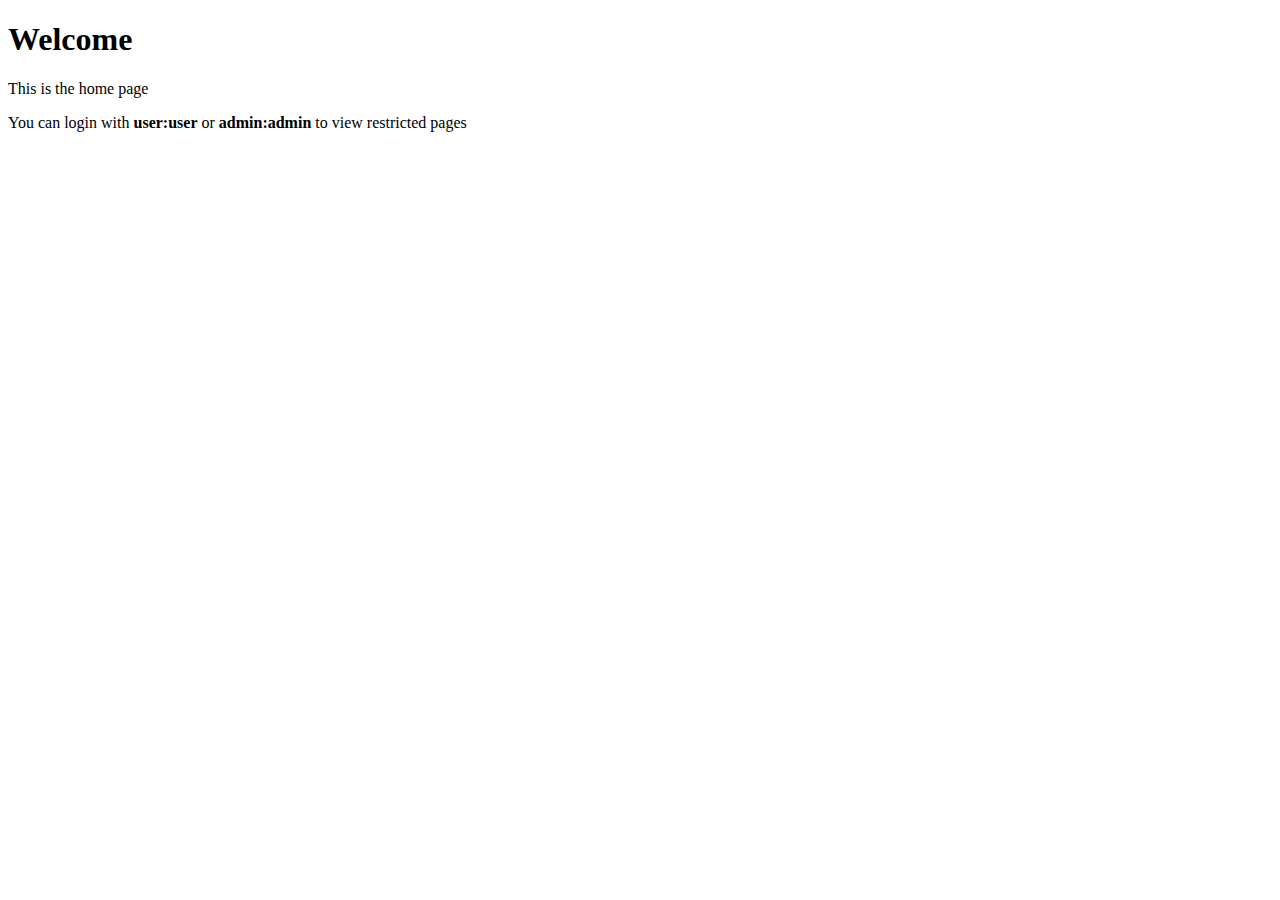
==== src/main/resources/templates/index.html @ 2896ca55 "Add files via upload" ====
<!DOCTYPE html>
<html xmlns:layout="http://www.ultraq.net.nz/thymeleaf/layout"
      xmlns:th="http://www.thymeleaf.org"
      xmlns:sec="http://www.thymeleaf.org/extras/spring-security"
      layout:decorate="~{fragments/layout}">
<head>
    <title>Index</title>
</head>
<body>
<div layout:fragment="content" th:remove="tag">
    <h1>Welcome <span sec:authentication="name"></span></h1>
    <p>This is the home page</p>
    <p sec:authorize="isAnonymous()">You can login with <b>user:user</b> or <b>admin:admin</b> to view restricted pages</p>
</div>
</body>
</html>
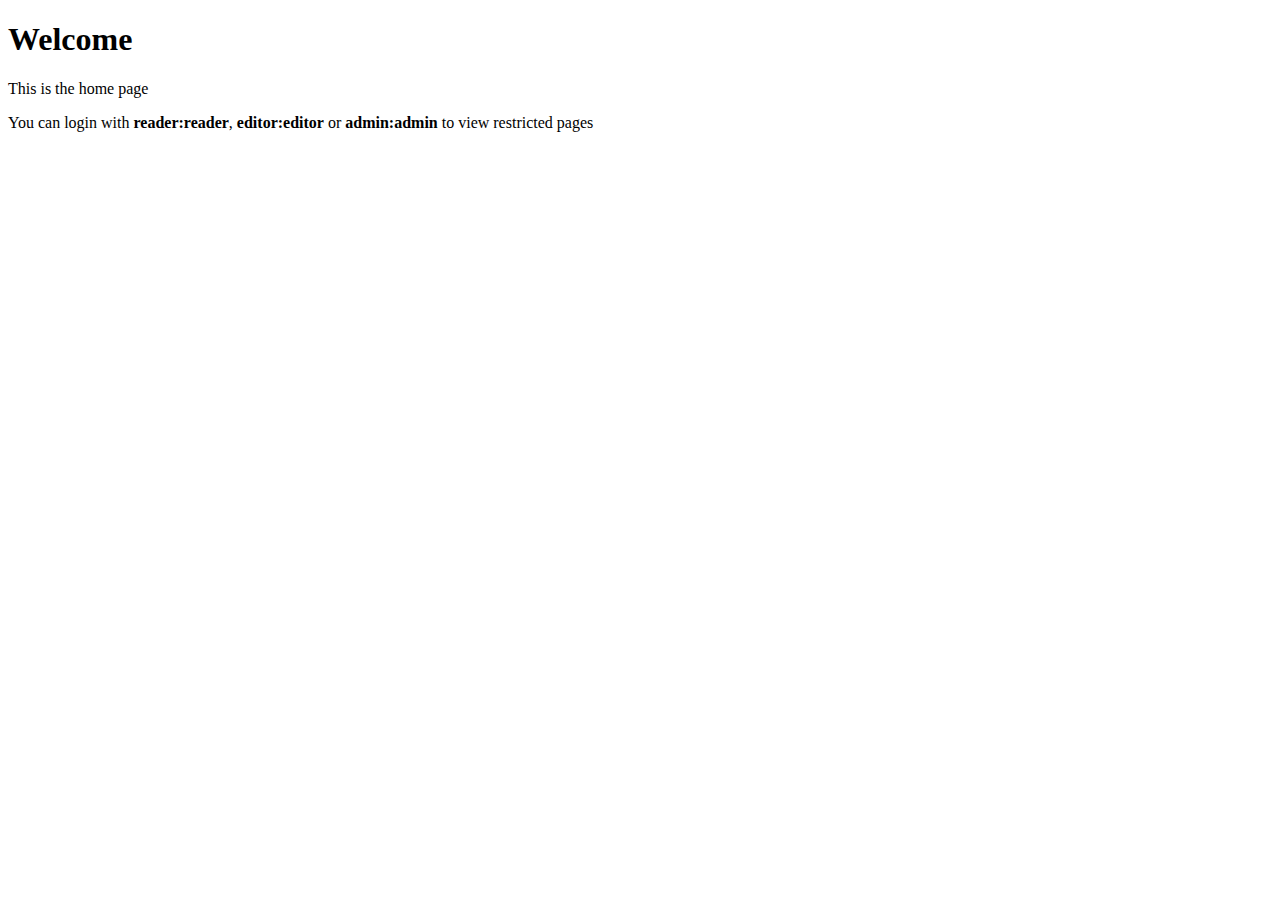
==== commit 688c549c: "expanded example replaced hardcoded encrypted passwords by used bcryptencoder" ====
--- a/src/main/resources/templates/index.html
+++ b/src/main/resources/templates/index.html
@@ -10,7 +10,7 @@
 <div layout:fragment="content" th:remove="tag">
     <h1>Welcome <span sec:authentication="name"></span></h1>
     <p>This is the home page</p>
-    <p sec:authorize="isAnonymous()">You can login with <b>user:user</b> or <b>admin:admin</b> to view restricted pages</p>
+    <p sec:authorize="isAnonymous()">You can login with <b>reader:reader</b>, <b>editor:editor</b> or <b>admin:admin</b> to view restricted pages</p>
 </div>
 </body>
 </html>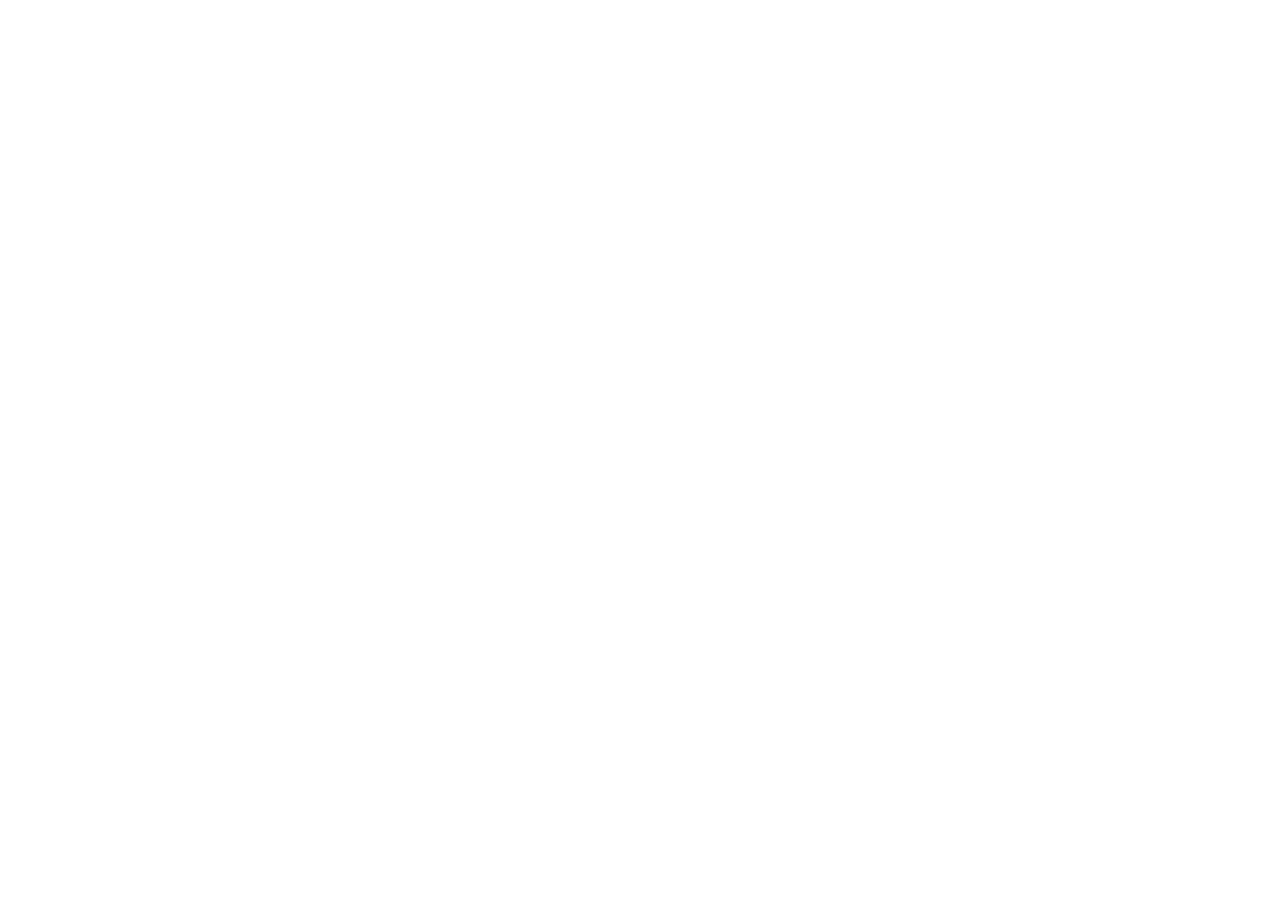
==== commit f510f2a4: "improved look-and-feel" ====
--- a/src/main/resources/templates/index.html
+++ b/src/main/resources/templates/index.html
@@ -8,9 +8,8 @@
 </head>
 <body>
 <div layout:fragment="content" th:remove="tag">
-    <h1>Welcome <span sec:authentication="name"></span></h1>
-    <p>This is the home page</p>
-    <p sec:authorize="isAnonymous()">You can login with <b>reader:reader</b>, <b>editor:editor</b> or <b>admin:admin</b> to view restricted pages</p>
+    <h2 th:text="#{welcome.page.title}"></h2>
+    <p sec:authorize="isAnonymous()" th:text="#{welcome.page.message}"></p>
 </div>
 </body>
 </html>